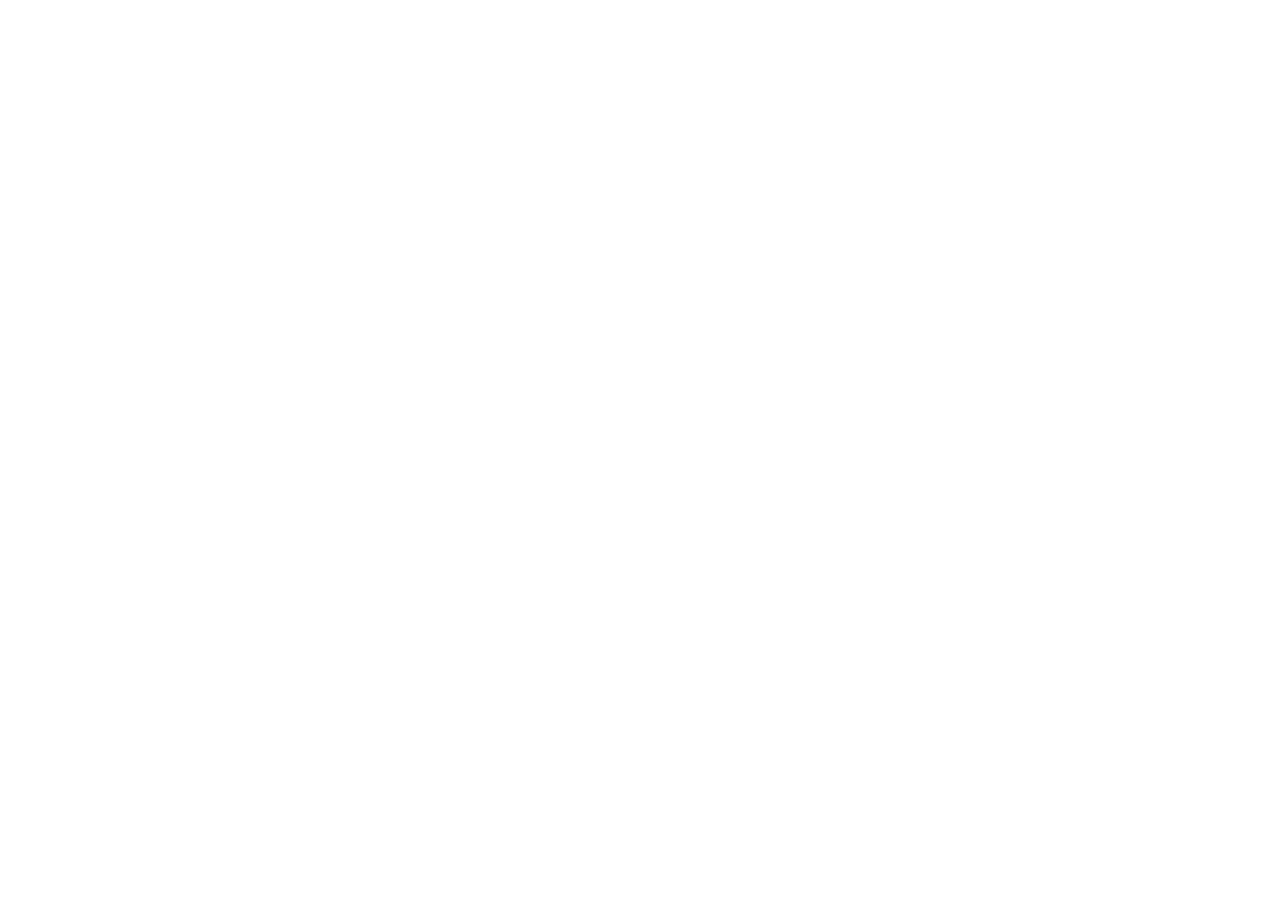
==== index/index.html @ 06eb2649 "commit" ====
<!DOCTYPE html>
<html lang="en">

<head>
    <meta charset="UTF-8">
    <meta http-equiv="X-UA-Compatible" content="IE=edge">
    <meta name="viewport" content="width=device-width, initial-scale=1.0">
    <title>Document</title>
    <script src="./index.js"></script>
    <style>
        /* 1, 弹性布局
    .farther{
		border:1px solid red;
		min-width:400px;
		min-height:200px
	}
	.son1{
		width:100px;
		border:1px solid red;
	}
	.son2{
		width:100px;
		height:100px;
		border:1px solid red;
	}
	.son3{
		width:100px;
		border:1px solid red;
	} */
        /* 2，两端对齐
    .father{
        border:1px solid blue;
        display: flex;
        justify-content: space-between;
        flex-wrap: wrap;
        width: 400px;

    }
    .father::after {
                    height: 0;
                    width: 30%;
                    min-width: 60px;
                    content: "";
                }
    .son{
        width: 60px;
        height: 30px;
        border:1px solid red;
    }
   */
    </style>
    <script>
        // 添加localStorage
        // window.onload = function() {
        //     function create() {
        //         localStorage.setItem('bgcolor', 'red');
        //         localStorage.setItem('key', '6666')
        //         console.log('xxxx');
        //     }
        //     document.getElementById('create').addEventListener("click", create)
        // }
        // window.onload = function() {
        //     var arr = [];
        //     var tree = document.getElementById('tree')
        //     let child_1 = document.createElement('div')
        //         child_1.innerHTML = 'child_1'
        //         child_1.id = 'child_1'
        //     let child_2 = document.createElement('div')
        //         child_2.innerHTML = 'child_2'
        //         child_2.id = 'child_2'
        //     function add() {
        //         // let child_1 = document.createElement('div')
        //         // child_1.innerHTML = 'child_1'
        //         // child_1.id = 'child_1'
        //         // let child_2 = document.createElement('div')
        //         // child_2.innerHTML = 'child_2'
        //         // child_2.id = 'child_2'
        //         tree.appendChild(child_1)
        //         tree.appendChild(child_2)
        //     }
        //     function splice() {
        //         var child_1 = document.getElementById('child_1')
        //         var child_2 = document.getElementById('child_2')
        //         tree.removeChild(child_1)
        //         tree.removeChild(child_2)
        //     }
        //     document.getElementById('increment').addEventListener('click', add);
        //     document.getElementById('decrement').addEventListener('click', splice);
        // }
           
        // 使用缓存对象进行cache缓存
    //     window.onload = function(){
    //     let increment = document.getElementById('increment')
    //     increment.onclick = function(){
    //         caches.delete('c2');
    //         Promise.all([
    //         caches.open('c1').then(function(cache) {
    //         return cache.put('http://182.254.171.126:9001/user_menu_list', new Response('aaa', { status: 200,statusText: "SuperSmashingGreat!" }));
    //         }),
    //         caches.open('c2').then(function(cache) {
    //         return cache.put('http://182.254.171.126:9001/user_menu_list', new Response('bbb', { status: 200 }));
    //         })
    //         ]).then(function() {
    //         return caches.match('http://182.254.171.126:9001/user_menu_list');
    //         }).then(function(response) {
    //         return response.text();
    //         }).then(function(body) {
    //         console.log(body);
    //         });
    //                 }
    // }
    </script>
<script type="text/javascript" src="https://cn.vuejs.org/js/vue.js"></script>
</head>

<body id="body">
    <!-- <div class="farther">
		<div class="son1">哈哈哈</div>
		<div class="son2"></div>
		<div class="son3">哈哈哈哈哈哈哈哈哈哈哈哈哈</div>
	</div> -->
    <!-- <div class="father">
        <div class="son"></div>
        <div class="son"></div>
        <div class="son"></div>
        <div class="son"></div>
        <div class="son"></div>
        <div class="son"></div>
        <div class="son"></div>
        <div class="son"></div>
        <div class="son"></div>
        <div class="son"></div>
    </div> -->
    <!-- <div id="id1" style="height:400px; border:1px solid #000;" onclick='show()'>
        <div id="id2" style="height:200px; border:1px solid #000;">
            <div id="id3" style="height:50px; border:1px solid #000;"></div>
        </div>
    </div> -->
    <!-- <div style="height:400px; border:1px solid #ccc;position: relative;">1
     <div style="height:80px; width:100px;position: absolute;left:10px;z-index: 2;transform: translateZ(0)" >
        <div style="height:20px; border:1px solid red;z-index: 2;">1</div>
        <div style="height:20px; border:1px solid black;z-index: 3;">2</div>
        <div style="height:20px; border:1px solid saddlebrown;z-index: 9;">3</div>
    </div> -->
    <!-- <div style="height:80px; width:100px;position: absolute;left:60px;z-index: 5;" >
        <div style="height:20px; border:1px solid red;z-index: 2;">1</div>
        <div style="height:20px; border:1px solid black;z-index: 3;">2</div>
        <div style="height:20px; border:1px solid saddlebrown;z-index: 9;">3</div>
    </div> -->
    <!-- <div style="height:80px; width:100px;position: absolute;left:30px;z-index: 10;" >
        <div style="height:20px; border:1px solid red;z-index: 2;">1</div>
        <div style="height:20px; border:1px solid black;z-index: 3;">2</div>
        <div style="height:20px; border:1px solid saddlebrown;z-index: 9;">3</div>
    </div>
    <div style="height:80px; width:100px;position: absolute;left:90px;z-index: 9;" >
        <div style="height:20px; border:1px solid red;z-index: 2;">1</div>
        <div style="height:20px; border:1px solid black;z-index: 3;">2</div>
        <div style="height:20px; border:1px solid saddlebrown;z-index: 9;">3</div>
    </div> -->
    <!-- </div> -->
    <!-- <button id="increment">增加</button>
    <button id="decrement">减少</button> -->
    <!-- <div id="child_1">child_1</div>
    <div id="child_2">child_2</div> -->
    <!-- <div id="tree">s</div> -->

  <div id="app">
    <template>
      <div ref="list">{{name}}</div>
    </template>
  </div>
  <script type="text/javascript">
    new Vue({
      el: '#app',
      data: {
        name: 'kongzhi111'
      },
      mounted() {
        this.updateData();
      },
      methods: {
        updateData() {
          this.name = 'kongzhi222';
          // 此时data数据变了,但是还没有更新dom节点
          console.log(this.$refs.list.textContent); // 打印 kongzhi111
          this.$nextTick(() => {
            // 数据改变,dom节点更新后,才会触发
            console.log(this.$refs.list.textContent); // 打印 kongzhi222
          });
        }
      }
    })
  </script>

</body>
</html>
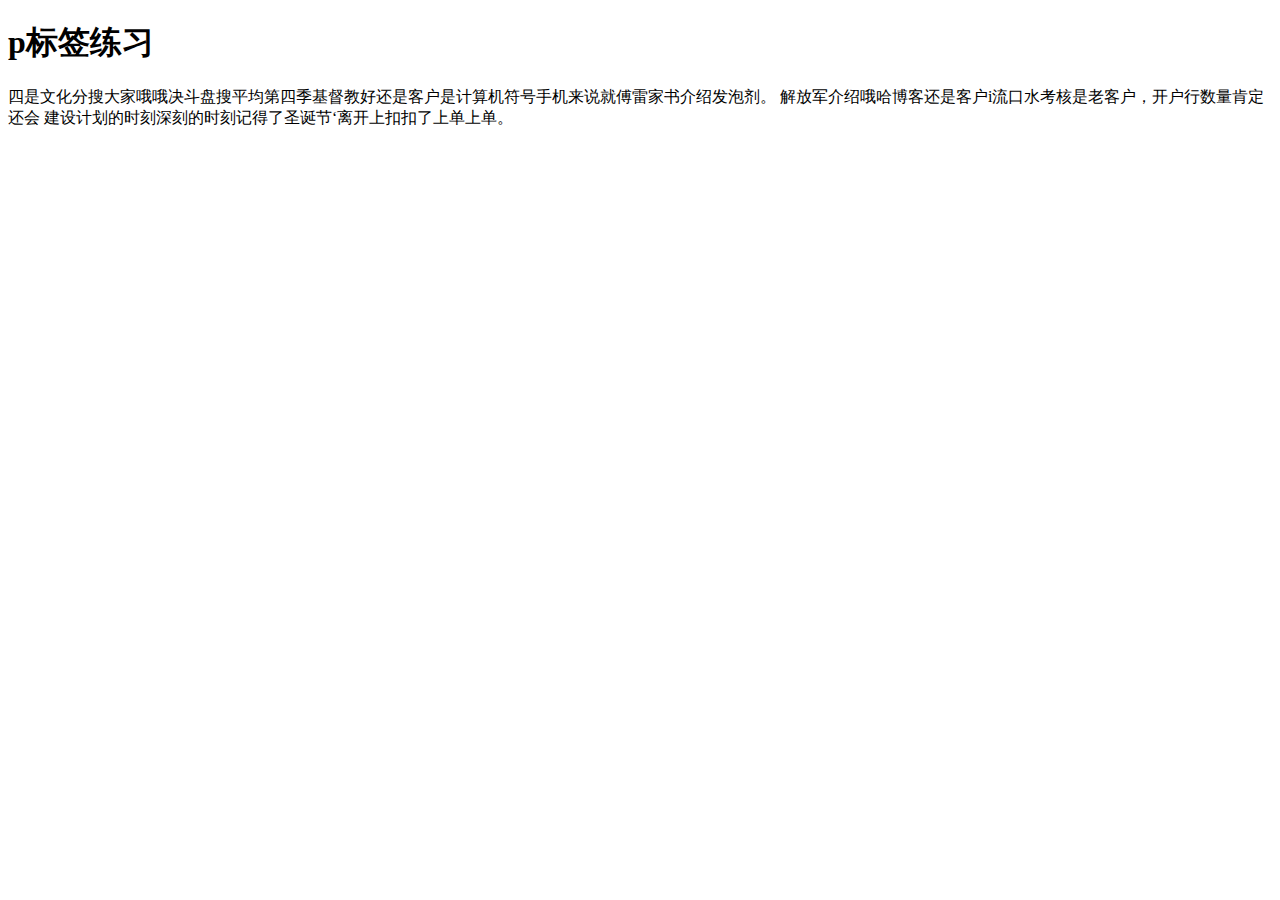
==== commit 95dbe515: "comiit" ====
--- a/index/index.html
+++ b/index/index.html
@@ -8,6 +8,13 @@
     <title>Document</title>
     <script src="./index.js"></script>
     <style>
+        p {
+
+            margin: 0px;
+            display:inline;
+
+        }
+
         /* 1, 弹性布局
     .farther{
 		border:1px solid red;
@@ -87,30 +94,30 @@
         //     document.getElementById('increment').addEventListener('click', add);
         //     document.getElementById('decrement').addEventListener('click', splice);
         // }
-           
+
         // 使用缓存对象进行cache缓存
-    //     window.onload = function(){
-    //     let increment = document.getElementById('increment')
-    //     increment.onclick = function(){
-    //         caches.delete('c2');
-    //         Promise.all([
-    //         caches.open('c1').then(function(cache) {
-    //         return cache.put('http://182.254.171.126:9001/user_menu_list', new Response('aaa', { status: 200,statusText: "SuperSmashingGreat!" }));
-    //         }),
-    //         caches.open('c2').then(function(cache) {
-    //         return cache.put('http://182.254.171.126:9001/user_menu_list', new Response('bbb', { status: 200 }));
-    //         })
-    //         ]).then(function() {
-    //         return caches.match('http://182.254.171.126:9001/user_menu_list');
-    //         }).then(function(response) {
-    //         return response.text();
-    //         }).then(function(body) {
-    //         console.log(body);
-    //         });
-    //                 }
-    // }
+        //     window.onload = function(){
+        //     let increment = document.getElementById('increment')
+        //     increment.onclick = function(){
+        //         caches.delete('c2');
+        //         Promise.all([
+        //         caches.open('c1').then(function(cache) {
+        //         return cache.put('http://182.254.171.126:9001/user_menu_list', new Response('aaa', { status: 200,statusText: "SuperSmashingGreat!" }));
+        //         }),
+        //         caches.open('c2').then(function(cache) {
+        //         return cache.put('http://182.254.171.126:9001/user_menu_list', new Response('bbb', { status: 200 }));
+        //         })
+        //         ]).then(function() {
+        //         return caches.match('http://182.254.171.126:9001/user_menu_list');
+        //         }).then(function(response) {
+        //         return response.text();
+        //         }).then(function(body) {
+        //         console.log(body);
+        //         });
+        //                 }
+        // }
     </script>
-<script type="text/javascript" src="https://cn.vuejs.org/js/vue.js"></script>
+    <!-- <script type="text/javascript" src="https://cn.vuejs.org/js/vue.js"></script> -->
 </head>
 
 <body id="body">
@@ -164,33 +171,48 @@
     <div id="child_2">child_2</div> -->
     <!-- <div id="tree">s</div> -->
 
-  <div id="app">
+    <!-- <div id="app">
     <template>
       <div ref="list">{{name}}</div>
     </template>
-  </div>
-  <script type="text/javascript">
-    new Vue({
-      el: '#app',
-      data: {
-        name: 'kongzhi111'
-      },
-      mounted() {
-        this.updateData();
-      },
-      methods: {
-        updateData() {
-          this.name = 'kongzhi222';
-          // 此时data数据变了,但是还没有更新dom节点
-          console.log(this.$refs.list.textContent); // 打印 kongzhi111
-          this.$nextTick(() => {
-            // 数据改变,dom节点更新后,才会触发
-            console.log(this.$refs.list.textContent); // 打印 kongzhi222
-          });
-        }
-      }
-    })
-  </script>
+  </div> -->
+    <h1>p标签练习</h1>
+
+    <p style="display:inline;">
+        
+        四是文化分搜大家哦哦决斗盘搜平均第四季基督教好还是客户是计算机符号手机来说就傅雷家书介绍发泡剂。
+    </p>
+
+    <p>
+        解放军介绍哦哈博客还是客户i流口水考核是老客户，开户行数量肯定还会
+    </p>
+
+    <p>
+        建设计划的时刻深刻的时刻记得了圣诞节‘离开上扣扣了上单上单。
+    </p>
+    <script type="text/javascript">
+        // new Vue({
+        //     el: '#app',
+        //     data: {
+        //         name: 'kongzhi111'
+        //     },
+        //     mounted() {
+        //         this.updateData();
+        //     },
+        //     methods: {
+        //         updateData() {
+        //             this.name = 'kongzhi222';
+        //             // 此时data数据变了,但是还没有更新dom节点
+        //             console.log(this.$refs.list.textContent); // 打印 kongzhi111
+        //             this.$nextTick(() => {
+        //                 // 数据改变,dom节点更新后,才会触发
+        //                 console.log(this.$refs.list.textContent); // 打印 kongzhi222
+        //             });
+        //         }
+        //     }
+        // })
+    </script>
 
 </body>
+
 </html>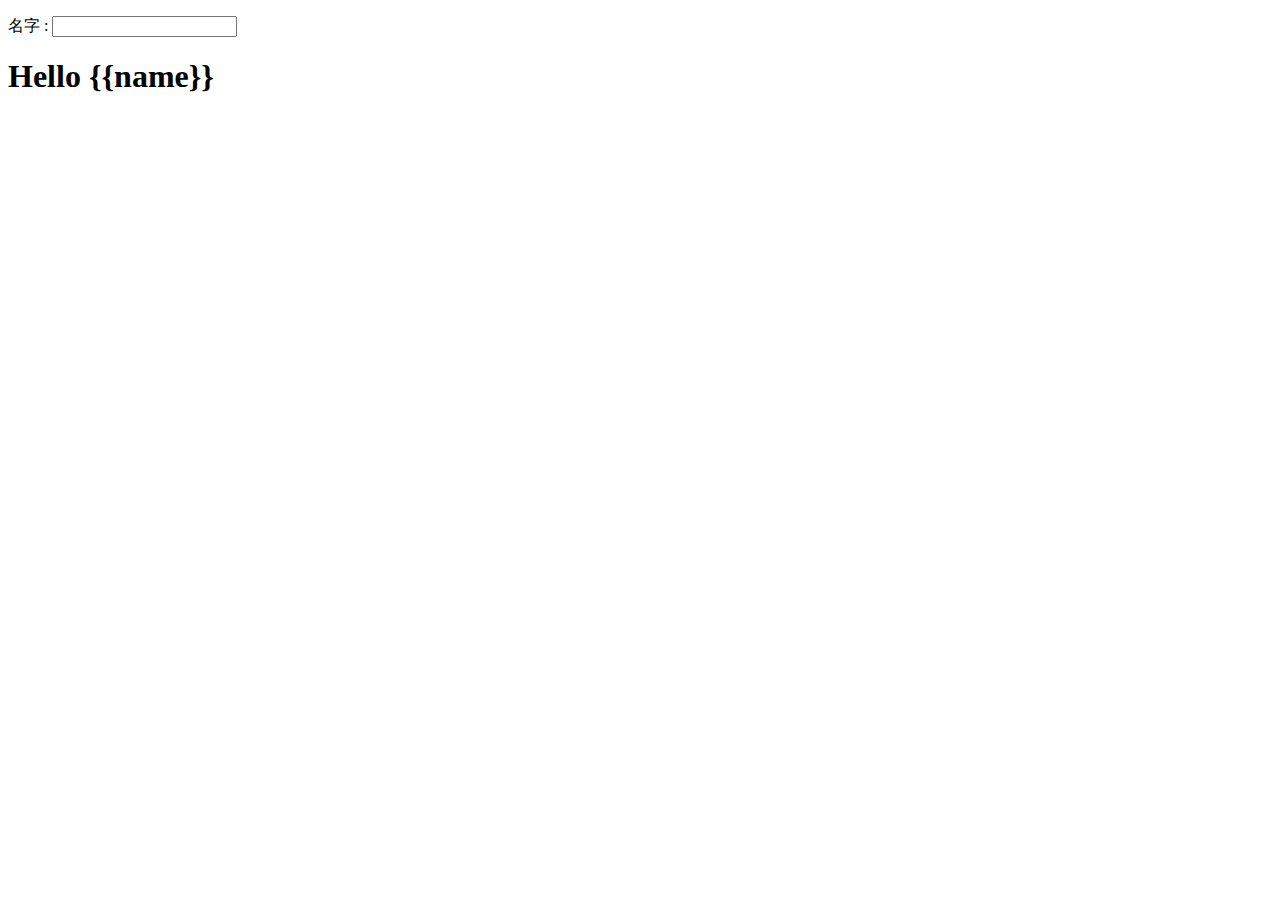
==== commit 0dd6d2ca: "commit" ====
--- a/index/index.html
+++ b/index/index.html
@@ -6,211 +6,23 @@
     <meta http-equiv="X-UA-Compatible" content="IE=edge">
     <meta name="viewport" content="width=device-width, initial-scale=1.0">
     <title>Document</title>
-    <script src="./index.js"></script>
+    <script src="https://cdn.staticfile.org/angular.js/1.4.6/angular.min.js"></script>
     <style>
-        p {
-
-            margin: 0px;
-            display:inline;
-
-        }
-
-        /* 1, 弹性布局
-    .farther{
-		border:1px solid red;
-		min-width:400px;
-		min-height:200px
-	}
-	.son1{
-		width:100px;
-		border:1px solid red;
-	}
-	.son2{
-		width:100px;
-		height:100px;
-		border:1px solid red;
-	}
-	.son3{
-		width:100px;
-		border:1px solid red;
-	} */
-        /* 2，两端对齐
-    .father{
-        border:1px solid blue;
-        display: flex;
-        justify-content: space-between;
-        flex-wrap: wrap;
-        width: 400px;
-
-    }
-    .father::after {
-                    height: 0;
-                    width: 30%;
-                    min-width: 60px;
-                    content: "";
-                }
-    .son{
-        width: 60px;
-        height: 30px;
-        border:1px solid red;
-    }
-   */
     </style>
     <script>
-        // 添加localStorage
-        // window.onload = function() {
-        //     function create() {
-        //         localStorage.setItem('bgcolor', 'red');
-        //         localStorage.setItem('key', '6666')
-        //         console.log('xxxx');
-        //     }
-        //     document.getElementById('create').addEventListener("click", create)
-        // }
-        // window.onload = function() {
-        //     var arr = [];
-        //     var tree = document.getElementById('tree')
-        //     let child_1 = document.createElement('div')
-        //         child_1.innerHTML = 'child_1'
-        //         child_1.id = 'child_1'
-        //     let child_2 = document.createElement('div')
-        //         child_2.innerHTML = 'child_2'
-        //         child_2.id = 'child_2'
-        //     function add() {
-        //         // let child_1 = document.createElement('div')
-        //         // child_1.innerHTML = 'child_1'
-        //         // child_1.id = 'child_1'
-        //         // let child_2 = document.createElement('div')
-        //         // child_2.innerHTML = 'child_2'
-        //         // child_2.id = 'child_2'
-        //         tree.appendChild(child_1)
-        //         tree.appendChild(child_2)
-        //     }
-        //     function splice() {
-        //         var child_1 = document.getElementById('child_1')
-        //         var child_2 = document.getElementById('child_2')
-        //         tree.removeChild(child_1)
-        //         tree.removeChild(child_2)
-        //     }
-        //     document.getElementById('increment').addEventListener('click', add);
-        //     document.getElementById('decrement').addEventListener('click', splice);
-        // }
-
-        // 使用缓存对象进行cache缓存
-        //     window.onload = function(){
-        //     let increment = document.getElementById('increment')
-        //     increment.onclick = function(){
-        //         caches.delete('c2');
-        //         Promise.all([
-        //         caches.open('c1').then(function(cache) {
-        //         return cache.put('http://182.254.171.126:9001/user_menu_list', new Response('aaa', { status: 200,statusText: "SuperSmashingGreat!" }));
-        //         }),
-        //         caches.open('c2').then(function(cache) {
-        //         return cache.put('http://182.254.171.126:9001/user_menu_list', new Response('bbb', { status: 200 }));
-        //         })
-        //         ]).then(function() {
-        //         return caches.match('http://182.254.171.126:9001/user_menu_list');
-        //         }).then(function(response) {
-        //         return response.text();
-        //         }).then(function(body) {
-        //         console.log(body);
-        //         });
-        //                 }
-        // }
     </script>
-    <!-- <script type="text/javascript" src="https://cn.vuejs.org/js/vue.js"></script> -->
 </head>
 
 <body id="body">
-    <!-- <div class="farther">
-		<div class="son1">哈哈哈</div>
-		<div class="son2"></div>
-		<div class="son3">哈哈哈哈哈哈哈哈哈哈哈哈哈</div>
-	</div> -->
-    <!-- <div class="father">
-        <div class="son"></div>
-        <div class="son"></div>
-        <div class="son"></div>
-        <div class="son"></div>
-        <div class="son"></div>
-        <div class="son"></div>
-        <div class="son"></div>
-        <div class="son"></div>
-        <div class="son"></div>
-        <div class="son"></div>
-    </div> -->
-    <!-- <div id="id1" style="height:400px; border:1px solid #000;" onclick='show()'>
-        <div id="id2" style="height:200px; border:1px solid #000;">
-            <div id="id3" style="height:50px; border:1px solid #000;"></div>
-        </div>
-    </div> -->
-    <!-- <div style="height:400px; border:1px solid #ccc;position: relative;">1
-     <div style="height:80px; width:100px;position: absolute;left:10px;z-index: 2;transform: translateZ(0)" >
-        <div style="height:20px; border:1px solid red;z-index: 2;">1</div>
-        <div style="height:20px; border:1px solid black;z-index: 3;">2</div>
-        <div style="height:20px; border:1px solid saddlebrown;z-index: 9;">3</div>
-    </div> -->
-    <!-- <div style="height:80px; width:100px;position: absolute;left:60px;z-index: 5;" >
-        <div style="height:20px; border:1px solid red;z-index: 2;">1</div>
-        <div style="height:20px; border:1px solid black;z-index: 3;">2</div>
-        <div style="height:20px; border:1px solid saddlebrown;z-index: 9;">3</div>
-    </div> -->
-    <!-- <div style="height:80px; width:100px;position: absolute;left:30px;z-index: 10;" >
-        <div style="height:20px; border:1px solid red;z-index: 2;">1</div>
-        <div style="height:20px; border:1px solid black;z-index: 3;">2</div>
-        <div style="height:20px; border:1px solid saddlebrown;z-index: 9;">3</div>
+    <div ng-app="myApp" ng-controller="myCtrl">
+        <p>名字 : <input type="text" ng-model="name"></p>
+        <h1>Hello {{name}}</h1>
     </div>
-    <div style="height:80px; width:100px;position: absolute;left:90px;z-index: 9;" >
-        <div style="height:20px; border:1px solid red;z-index: 2;">1</div>
-        <div style="height:20px; border:1px solid black;z-index: 3;">2</div>
-        <div style="height:20px; border:1px solid saddlebrown;z-index: 9;">3</div>
-    </div> -->
-    <!-- </div> -->
-    <!-- <button id="increment">增加</button>
-    <button id="decrement">减少</button> -->
-    <!-- <div id="child_1">child_1</div>
-    <div id="child_2">child_2</div> -->
-    <!-- <div id="tree">s</div> -->
-
-    <!-- <div id="app">
-    <template>
-      <div ref="list">{{name}}</div>
-    </template>
-  </div> -->
-    <h1>p标签练习</h1>
-
-    <p style="display:inline;">
-        
-        四是文化分搜大家哦哦决斗盘搜平均第四季基督教好还是客户是计算机符号手机来说就傅雷家书介绍发泡剂。
-    </p>
-
-    <p>
-        解放军介绍哦哈博客还是客户i流口水考核是老客户，开户行数量肯定还会
-    </p>
-
-    <p>
-        建设计划的时刻深刻的时刻记得了圣诞节‘离开上扣扣了上单上单。
-    </p>
     <script type="text/javascript">
-        // new Vue({
-        //     el: '#app',
-        //     data: {
-        //         name: 'kongzhi111'
-        //     },
-        //     mounted() {
-        //         this.updateData();
-        //     },
-        //     methods: {
-        //         updateData() {
-        //             this.name = 'kongzhi222';
-        //             // 此时data数据变了,但是还没有更新dom节点
-        //             console.log(this.$refs.list.textContent); // 打印 kongzhi111
-        //             this.$nextTick(() => {
-        //                 // 数据改变,dom节点更新后,才会触发
-        //                 console.log(this.$refs.list.textContent); // 打印 kongzhi222
-        //             });
-        //         }
-        //     }
-        // })
+        var app = angular.module('myApp', []);
+        app.controller('myCtrl', function($scope) {
+            $scope.name = 'sssss'
+        })
     </script>
 
 </body>
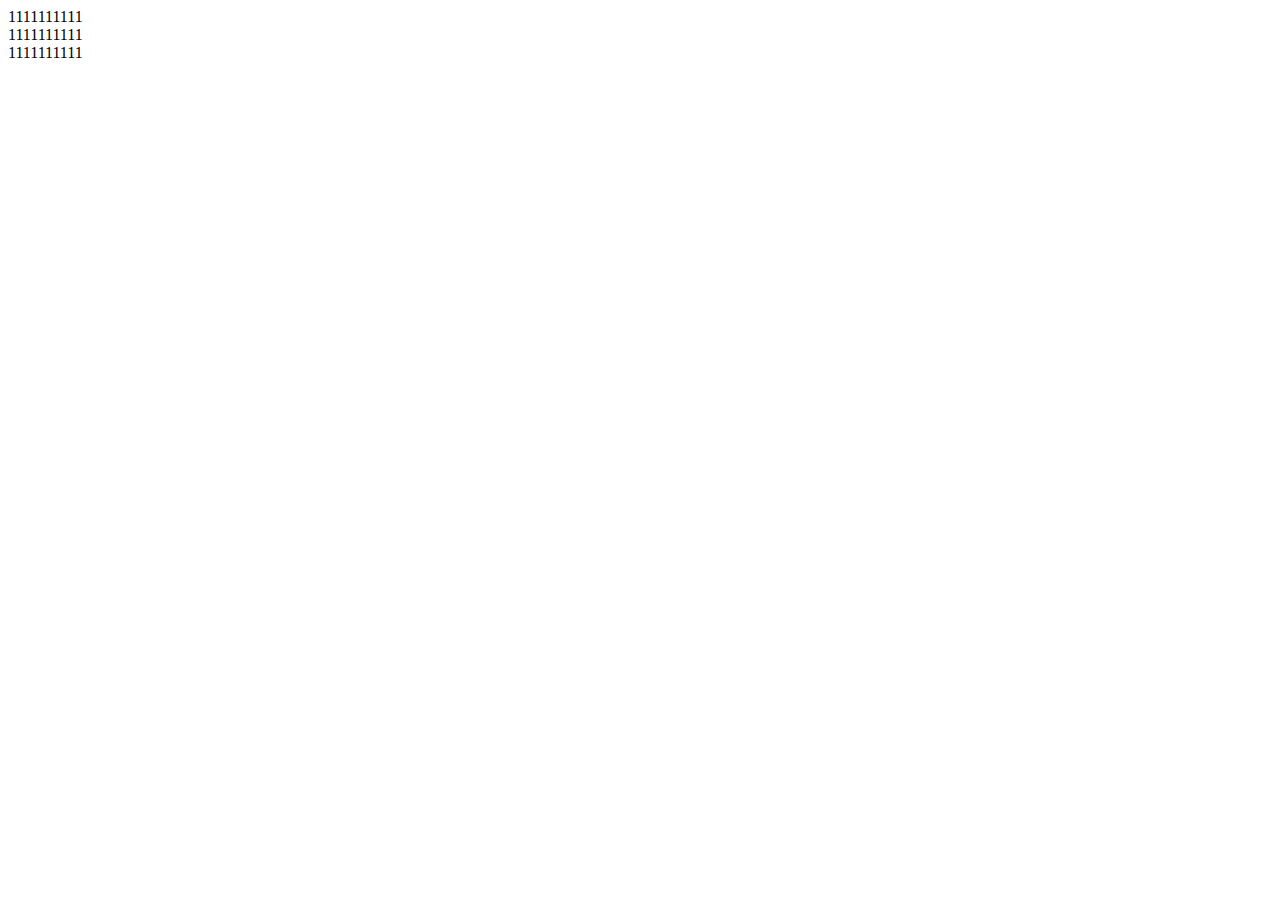
==== commit e8d15832: "commit" ====
--- a/index/index.html
+++ b/index/index.html
@@ -10,11 +10,22 @@
     <style>
     </style>
     <script>
+        function clickHan(event) {
+            console.log(event)
+            console.log(this)
+        }
+        window.onload = function () {
+            let div = document.getElementsByName('test')[0]
+            console.log(div);
+            div.onclick = function () {
+                console.log('xx', this)
+            }
+        }
     </script>
 </head>
 
 <body id="body">
-    <div ng-app="myApp" ng-controller="myCtrl">
+    <!-- <div ng-app="myApp" ng-controller="myCtrl">
         <p>名字 : <input type="text" ng-model="name"></p>
         <h1>Hello {{name}}</h1>
     </div>
@@ -23,8 +34,11 @@
         app.controller('myCtrl', function($scope) {
             $scope.name = 'sssss'
         })
-    </script>
+    </script> -->
+    <div onclick="clickHan(event)" value='click'>1111111111</div>
+    <div onclick="console.log(event)" value='click'>1111111111</div>
 
+    <div name='test' value='click'>1111111111</div>
 </body>
 
 </html>